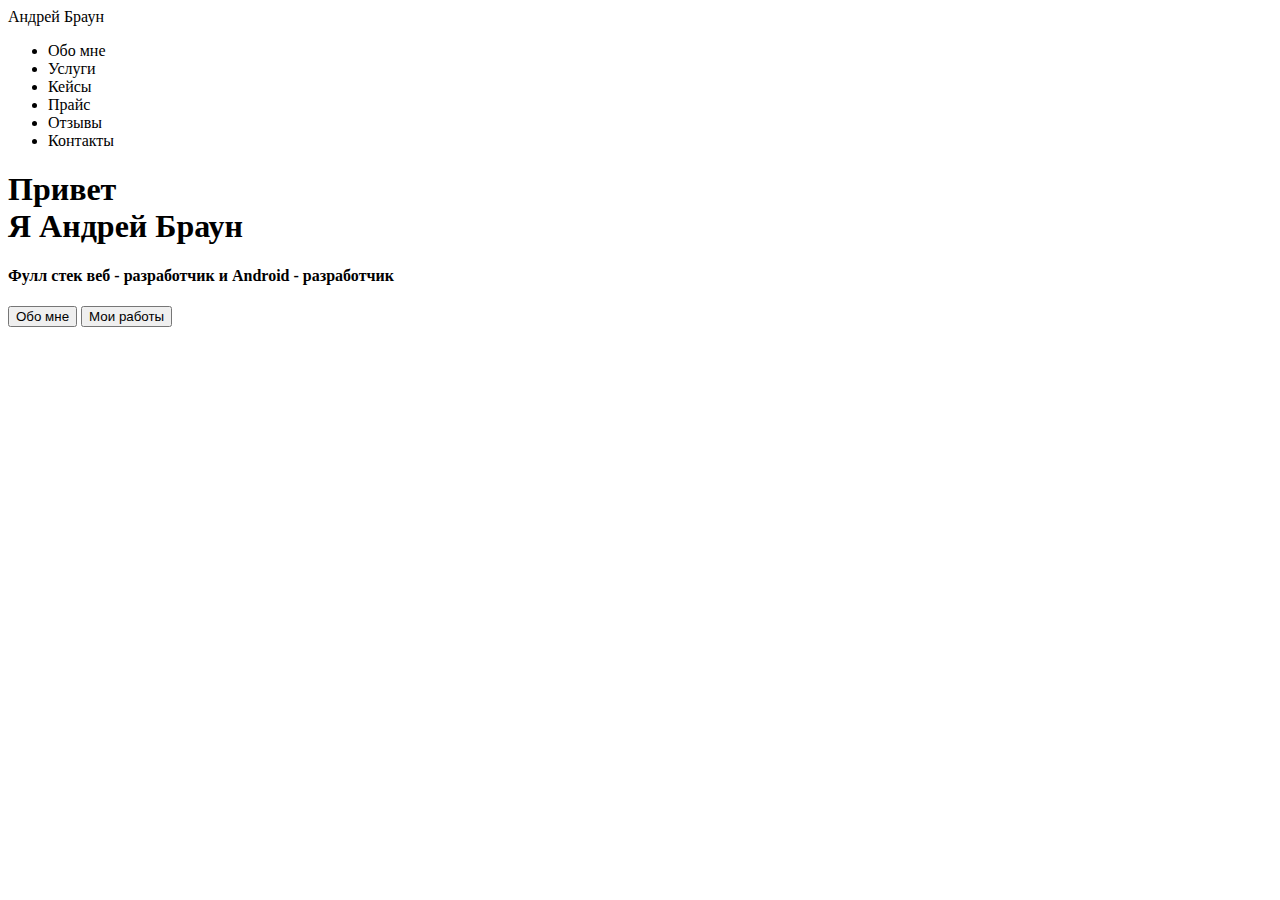
==== src/index.html @ fe17ea0c "Залил проект на сервер" ====
<!DOCTYPE html>
<html lang="en">
<head>
	<meta charset="UTF-8">
	<meta name="viewport" content="Мой первый сайт">
	<meta name="robots" content="all">
	<title>Андрей Браун - веб - разработчик</title>
	<meta property="og:"
</head>
<body>

	<header>
		<nav>
			<div class="logo">Андрей Браун</div>
			<div class="menu"><ul>

				<li>Обо мне</li>
				<li>Услуги</li>
				<li>Кейсы</li>
				<li>Прайс</li>
				<li>Отзывы</li>
				<li>Контакты</li>
				
			</ul>
			</div>
		</nav>
	</header>
	<div class="main"><div class="title__container">
		
<h1>Привет <br> Я Андрей Браун</h1>
<h4>Фулл стек веб - разработчик и Android - разработчик</h4>
<input type="submit" value="Обо мне">
<input type="submit" value="Мои работы">

	</div></div>
	
</body>
</html>
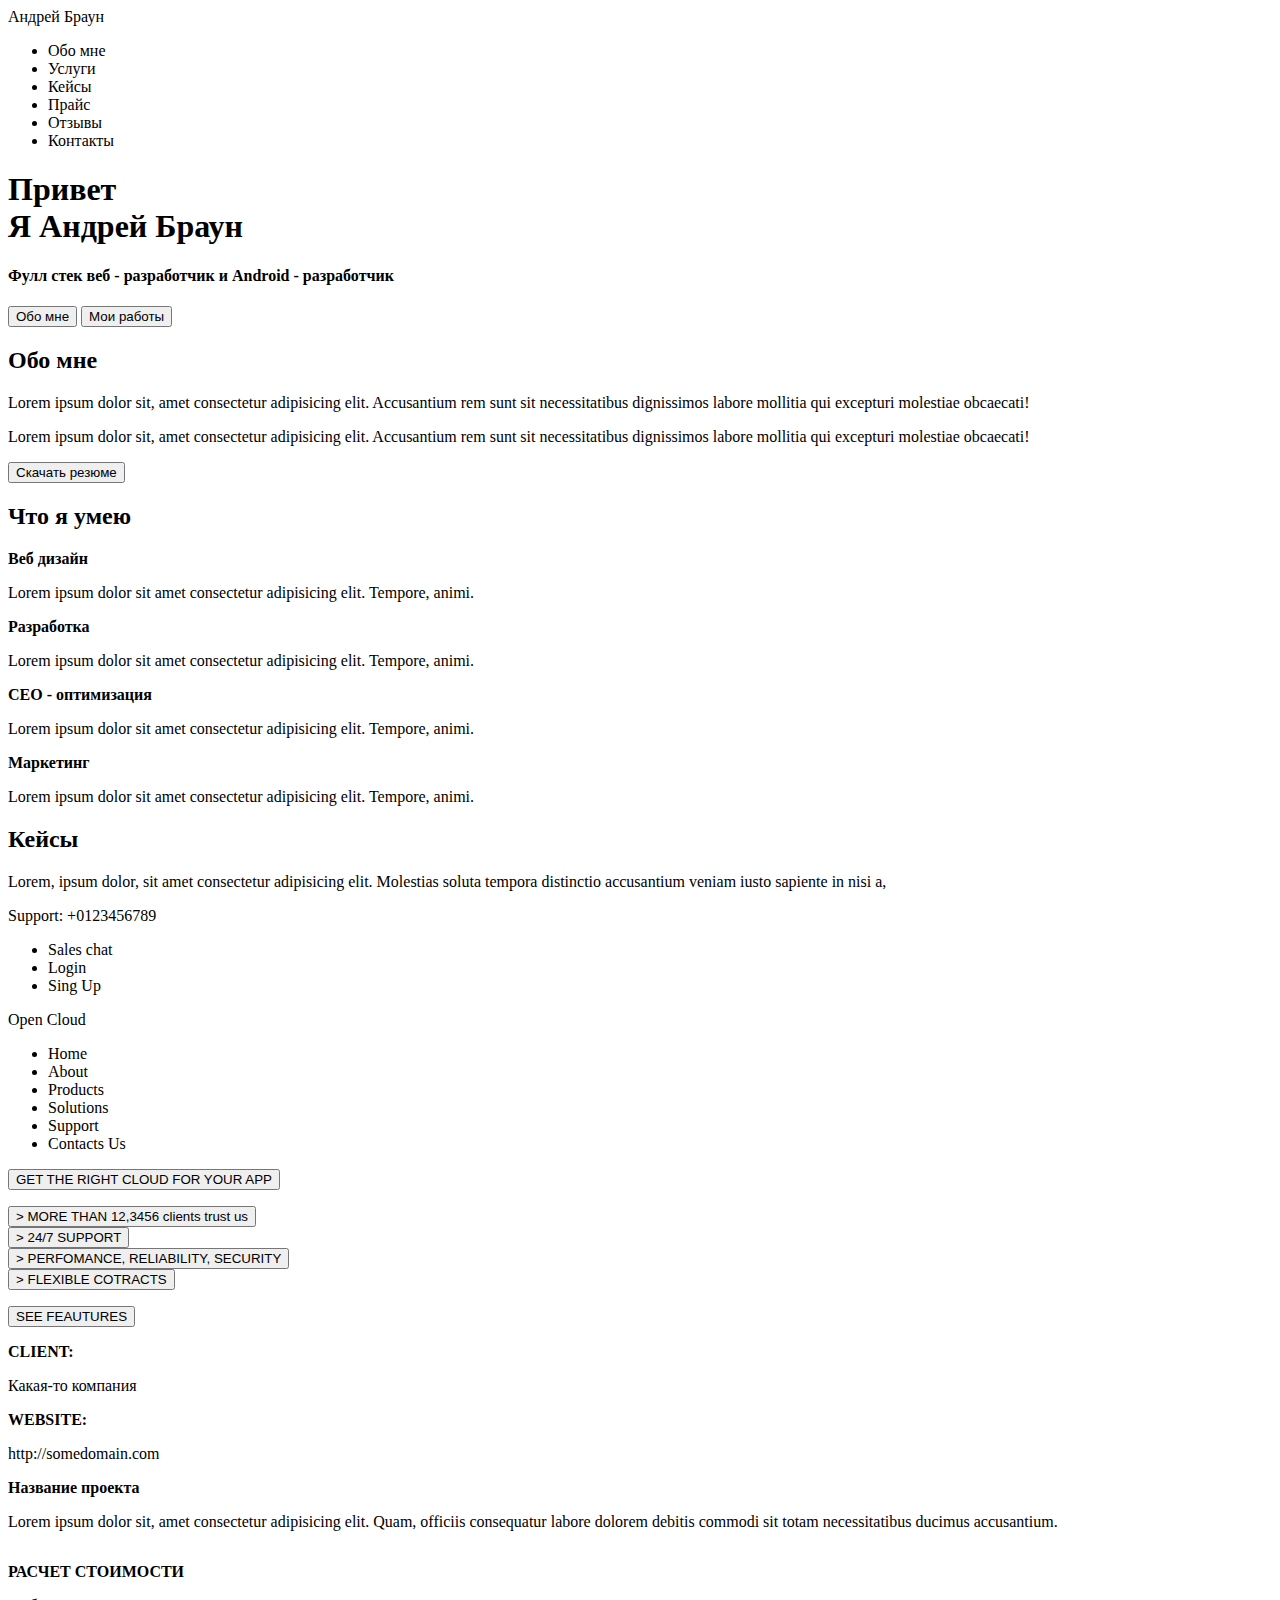
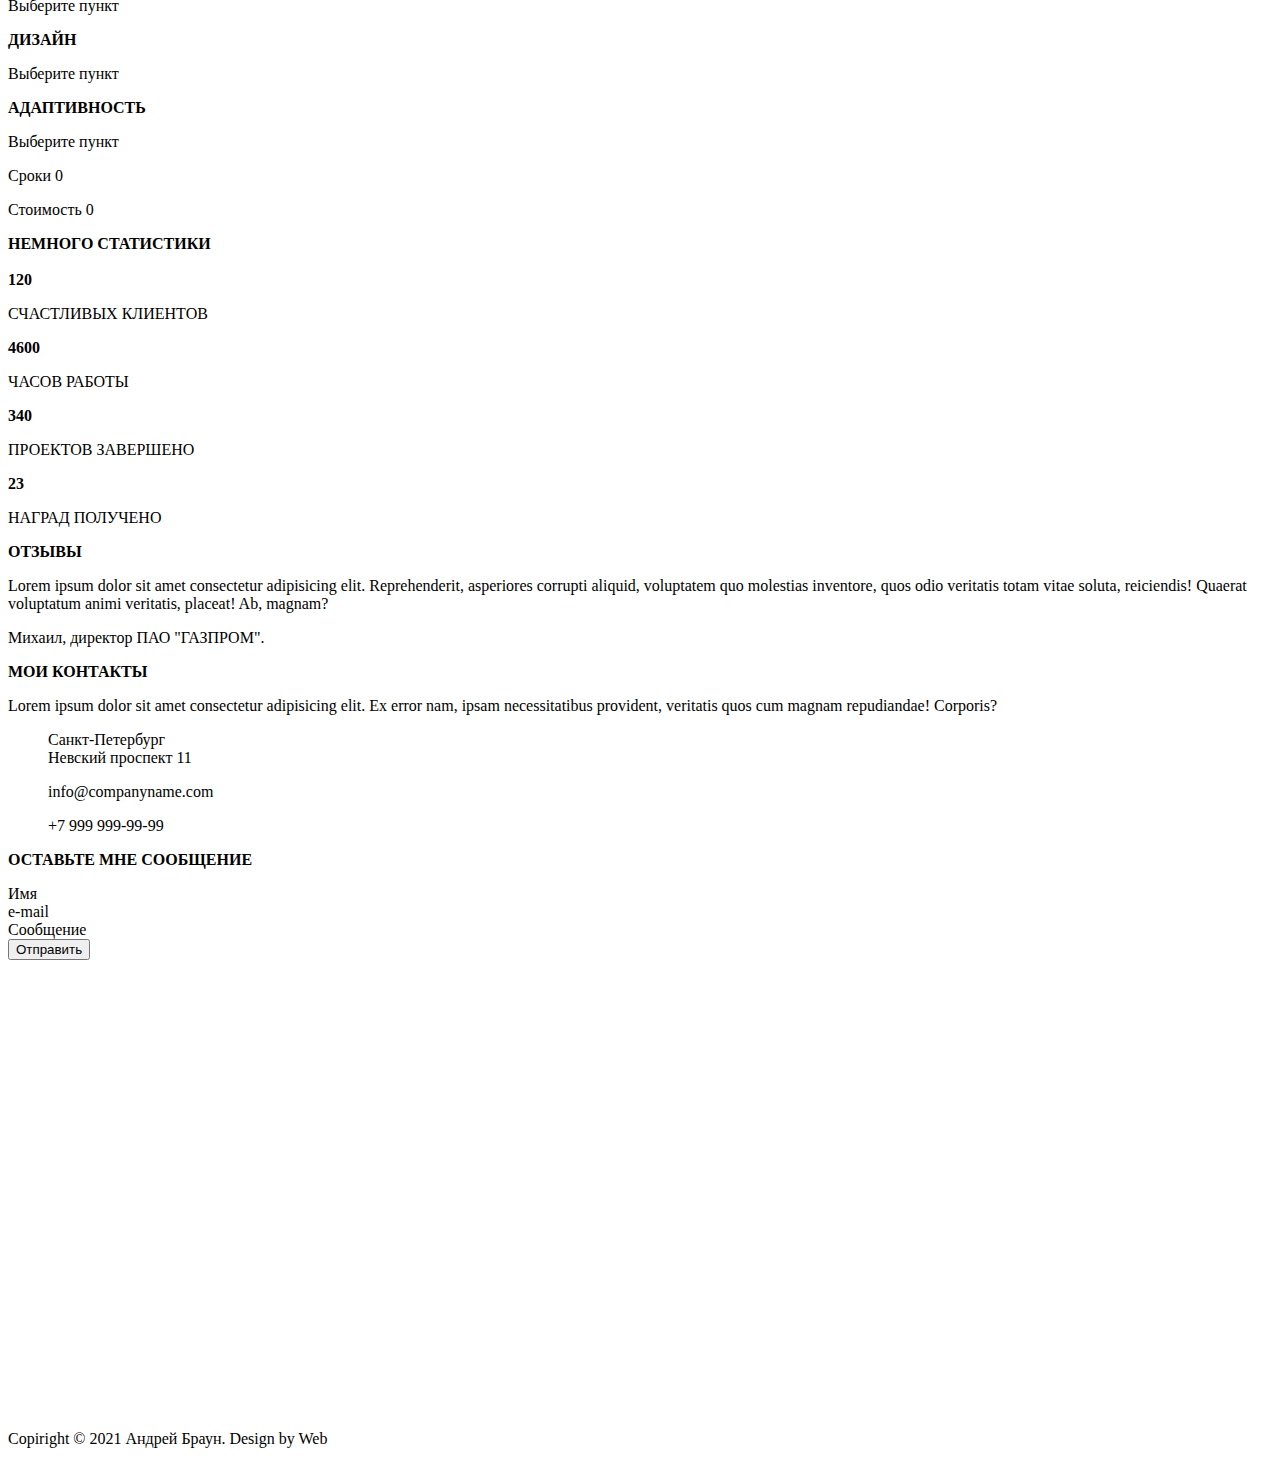
==== commit b0b79fb4: "Add files via upload" ====
--- a/src/index.html
+++ b/src/index.html
@@ -31,8 +31,121 @@
 <h4>Фулл стек веб - разработчик и Android - разработчик</h4>
 <input type="submit" value="Обо мне">
 <input type="submit" value="Мои работы">
+<h2>Обо мне</h2>
+<p>Lorem ipsum dolor sit, amet consectetur adipisicing elit. Accusantium rem sunt sit necessitatibus dignissimos labore mollitia qui excepturi molestiae obcaecati!</p>
+<p>Lorem ipsum dolor sit, amet consectetur adipisicing elit. Accusantium rem sunt sit necessitatibus dignissimos labore mollitia qui excepturi molestiae obcaecati!</p>
+<input type="submit" value="Скачать резюме">
+<h2>Что я умею</h2>
+<b>Веб дизайн</b> <p>Lorem ipsum dolor sit amet consectetur adipisicing elit. Tempore, animi.</p> <b>Разработка</b> <p>Lorem ipsum dolor sit amet consectetur adipisicing elit. Tempore, animi.</p> <b>СЕО - оптимизация</b> <p>Lorem ipsum dolor sit amet consectetur adipisicing elit. Tempore, animi.</p> <b>Маркетинг</b> <p>Lorem ipsum dolor sit amet consectetur adipisicing elit. Tempore, animi.</p>
+<h2>Кейсы</h2>
+<p>Lorem, ipsum dolor, sit amet consectetur adipisicing elit. Molestias soluta tempora distinctio accusantium veniam iusto sapiente in nisi a,</p>
 
 	</div></div>
+
+	<table>
+		
+<div class="logo">Support: +0123456789</div>
+<div class="menu"><ul>
+	<li>Sales chat</li>
+	<li>Login</li>
+	<li>Sing Up</li>
+
+</ul>
+	
+
+
+</div>
+
+	</table>
+	<table>
+		
+<div class="logo">Open Cloud</div>
+<div class="menu"><ul>
+	<li>Home</li>
+	<li>About</li>
+	<li>Products</li>
+	<li>Solutions</li>
+	<li>Support</li>
+	<li>Contacts Us</li>
+
+</ul>
+
+<p><input type="submit" value="GET THE RIGHT CLOUD FOR YOUR APP"></p>
+
+<li><input type="submit" value="> MORE THAN 12,3456 clients trust us"></li>
+<li><input type="submit" value="> 24/7 SUPPORT"></li>
+<li><input type="submit" value="> PERFOMANCE, RELIABILITY, SECURITY"></li>
+<li><input type="submit" value="> FLEXIBLE COTRACTS"></li>
+<p><li><input type="submit" value="SEE FEAUTURES"></li></p>
+
+<p><b>CLIENT:</b></p>
+<p>Какая-то компания</p>
+<p><b>WEBSITE:</b></p>
+<p>http://somedomain.com</p>
+<p><b>Название проекта</b></p>
+<p>Lorem ipsum dolor sit, amet consectetur adipisicing elit. Quam, officiis consequatur labore dolorem debitis commodi sit totam necessitatibus ducimus accusantium.</p>
+
+</div>
+
+	</table>
+
+<div>
+
+<p><b>РАСЧЕТ СТОИМОСТИ</b></p>
+<p><li>Выберите пункт</li></p>
+<p><b>ДИЗАЙН</b></p>
+<p><li>Выберите пункт</li></p>
+<p><b>АДАПТИВНОСТЬ</b></p>
+<p><li>Выберите пункт</li></p>
+<p>Сроки 0</p>
+<p>Стоимость 0</p>
+
+</div>
+
+<div>
+	
+<b>НЕМНОГО СТАТИСТИКИ</b> <br><br>
+<b>120</b> <p>СЧАСТЛИВЫХ КЛИЕНТОВ</p>
+<b>4600</b> <p>ЧАСОВ РАБОТЫ</p>
+<b>340</b> <p>ПРОЕКТОВ ЗАВЕРШЕНО</p>
+<b>23</b> <p>НАГРАД ПОЛУЧЕНО</p>
+
+</div>
+
+<div>
+	
+<b>ОТЗЫВЫ</b>
+<p>Lorem ipsum dolor sit amet consectetur adipisicing elit. Reprehenderit, asperiores corrupti aliquid, voluptatem quo molestias inventore, quos odio veritatis totam vitae soluta, reiciendis! Quaerat voluptatum animi veritatis, placeat! Ab, magnam?</p>
+<p>Михаил, директор ПАО "ГАЗПРОМ".</p>
+
+</div>
+
+<div>
+	
+<b>МОИ КОНТАКТЫ</b>
+<p>Lorem ipsum dolor sit amet consectetur adipisicing elit. Ex error nam, ipsam necessitatibus provident, veritatis quos cum magnam repudiandae! Corporis?</p>
+<ul>Санкт-Петербург <br>Невский проспект 11</ul>
+<ul>info@companyname.com</ul>
+<ul>+7 999 999-99-99</ul>
+<p><b>ОСТАВЬТЕ МНЕ СООБЩЕНИЕ</b></p>
+<li>Имя</li>
+<li>e-mail</li>
+<li>Сообщение</li>
+<input type="submit" value="Отправить">
+
+</div>
+
+<div>
+	
+<iframe src="https://www.google.com/maps/embed?pb=!1m14..." width="100%" height="450" frameborder="0" style="border:0;" allowfullscreen="" aria-hidden="false" tabindex="0"></iframe>
+
+</div>
+
+<footer>
+	
+<p>Copiright © 2021 Андрей Браун. Design by Web</p>
+
+</footer>
 	
 </body>
 </html>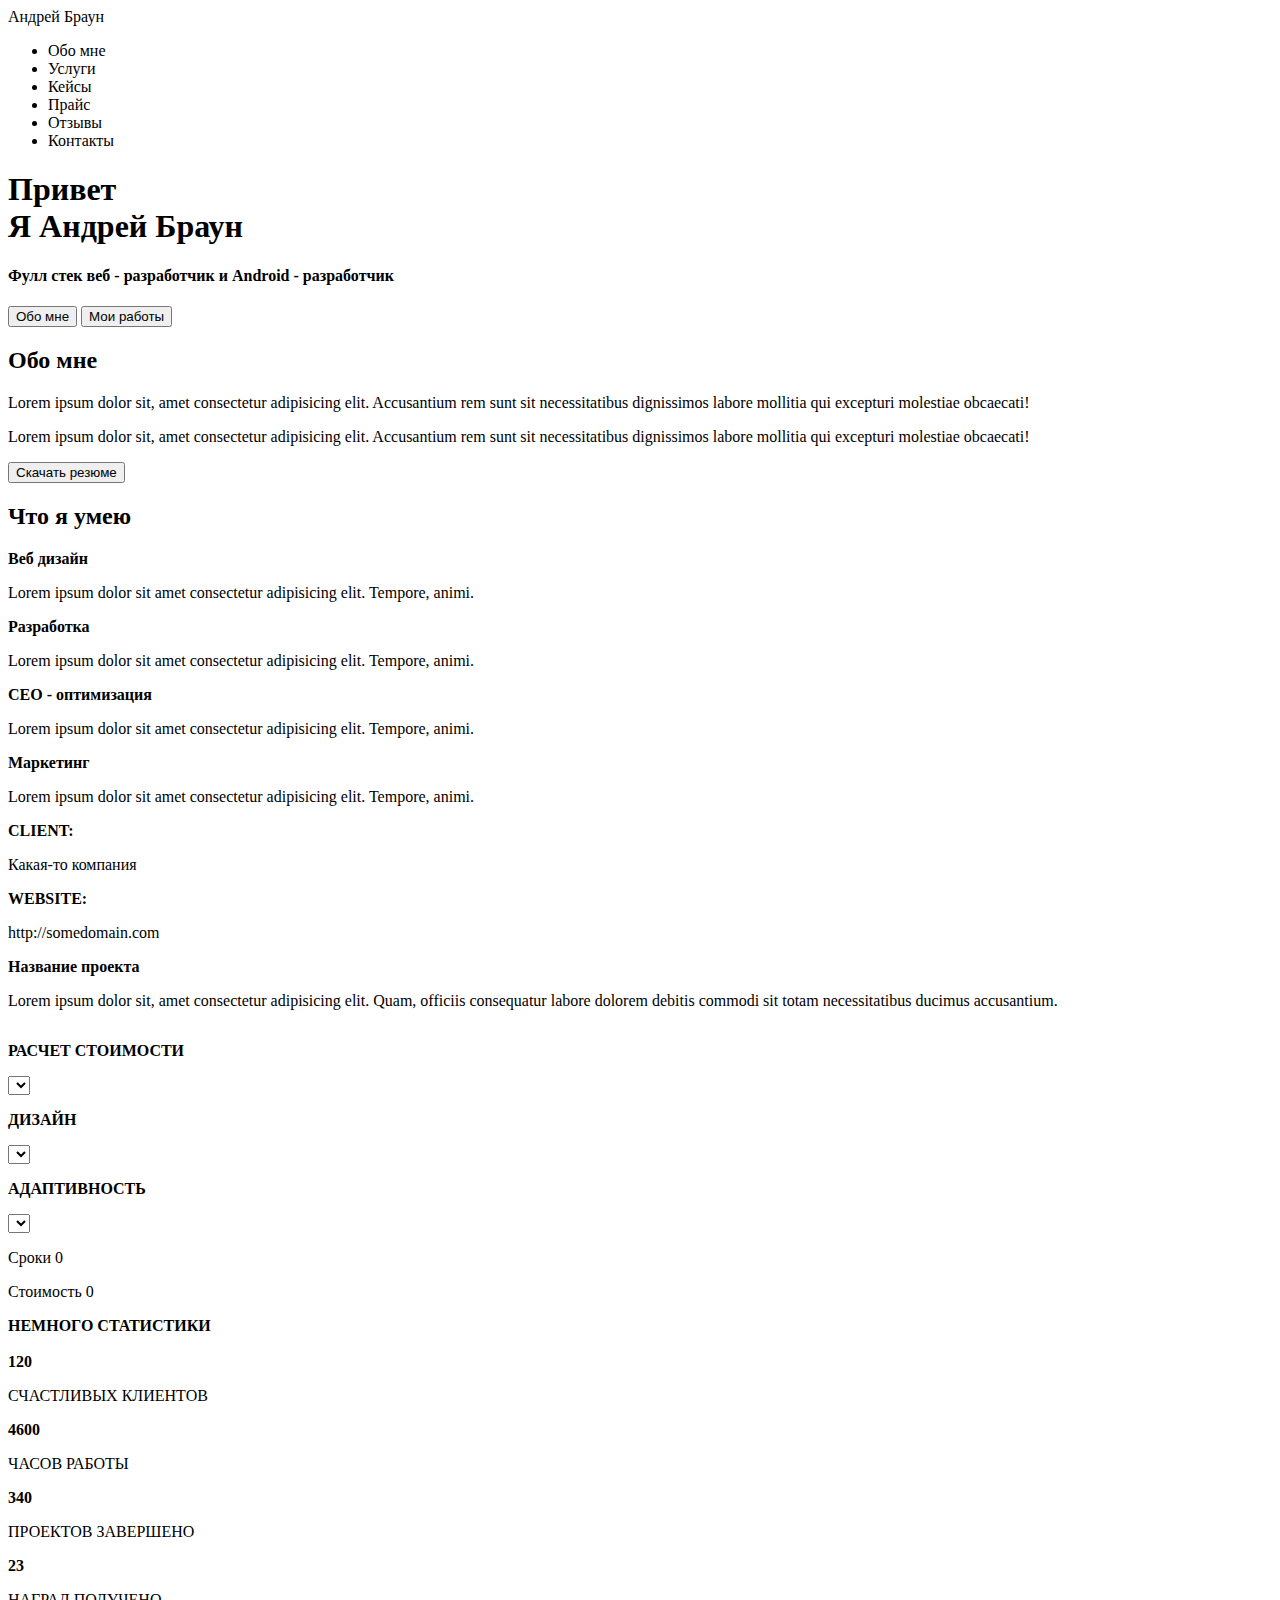
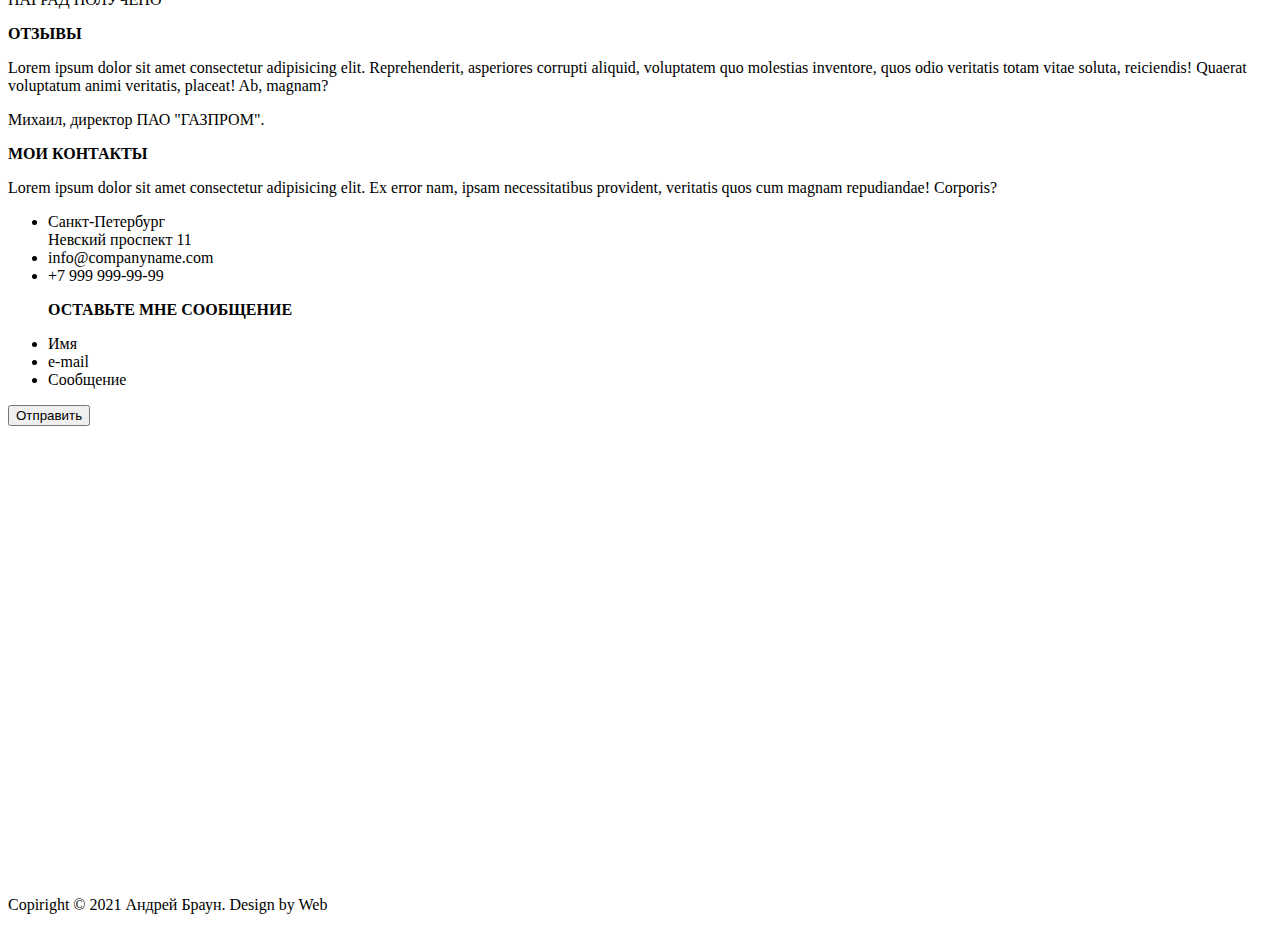
==== commit 63feb6d1: "Add files via upload" ====
--- a/src/index.html
+++ b/src/index.html
@@ -5,7 +5,7 @@
 	<meta name="viewport" content="Мой первый сайт">
 	<meta name="robots" content="all">
 	<title>Андрей Браун - веб - разработчик</title>
-	<meta property="og:"
+	<meta property="og:"/>
 </head>
 <body>
 
@@ -37,46 +37,10 @@
 <input type="submit" value="Скачать резюме">
 <h2>Что я умею</h2>
 <b>Веб дизайн</b> <p>Lorem ipsum dolor sit amet consectetur adipisicing elit. Tempore, animi.</p> <b>Разработка</b> <p>Lorem ipsum dolor sit amet consectetur adipisicing elit. Tempore, animi.</p> <b>СЕО - оптимизация</b> <p>Lorem ipsum dolor sit amet consectetur adipisicing elit. Tempore, animi.</p> <b>Маркетинг</b> <p>Lorem ipsum dolor sit amet consectetur adipisicing elit. Tempore, animi.</p>
-<h2>Кейсы</h2>
-<p>Lorem, ipsum dolor, sit amet consectetur adipisicing elit. Molestias soluta tempora distinctio accusantium veniam iusto sapiente in nisi a,</p>
 
 	</div></div>
-
-	<table>
-		
-<div class="logo">Support: +0123456789</div>
-<div class="menu"><ul>
-	<li>Sales chat</li>
-	<li>Login</li>
-	<li>Sing Up</li>
-
-</ul>
-	
-
-
-</div>
-
-	</table>
-	<table>
-		
-<div class="logo">Open Cloud</div>
-<div class="menu"><ul>
-	<li>Home</li>
-	<li>About</li>
-	<li>Products</li>
-	<li>Solutions</li>
-	<li>Support</li>
-	<li>Contacts Us</li>
-
-</ul>
-
-<p><input type="submit" value="GET THE RIGHT CLOUD FOR YOUR APP"></p>
-
-<li><input type="submit" value="> MORE THAN 12,3456 clients trust us"></li>
-<li><input type="submit" value="> 24/7 SUPPORT"></li>
-<li><input type="submit" value="> PERFOMANCE, RELIABILITY, SECURITY"></li>
-<li><input type="submit" value="> FLEXIBLE COTRACTS"></li>
-<p><li><input type="submit" value="SEE FEAUTURES"></li></p>
+<table>
+<div>
 
 <p><b>CLIENT:</b></p>
 <p>Какая-то компания</p>
@@ -92,11 +56,11 @@
 <div>
 
 <p><b>РАСЧЕТ СТОИМОСТИ</b></p>
-<p><li>Выберите пункт</li></p>
+<p><select>>Выберите пункт</select></p>
 <p><b>ДИЗАЙН</b></p>
-<p><li>Выберите пункт</li></p>
+<p><select>Выберите пункт</select></p>
 <p><b>АДАПТИВНОСТЬ</b></p>
-<p><li>Выберите пункт</li></p>
+<p><select>Выберите пункт</select></p>
 <p>Сроки 0</p>
 <p>Стоимость 0</p>
 
@@ -124,13 +88,15 @@
 	
 <b>МОИ КОНТАКТЫ</b>
 <p>Lorem ipsum dolor sit amet consectetur adipisicing elit. Ex error nam, ipsam necessitatibus provident, veritatis quos cum magnam repudiandae! Corporis?</p>
-<ul>Санкт-Петербург <br>Невский проспект 11</ul>
-<ul>info@companyname.com</ul>
-<ul>+7 999 999-99-99</ul>
+<ul>
+<li>Санкт-Петербург <br>Невский проспект 11</li>
+<li>info@companyname.com</li>
+<li>+7 999 999-99-99</li>
 <p><b>ОСТАВЬТЕ МНЕ СООБЩЕНИЕ</b></p>
 <li>Имя</li>
 <li>e-mail</li>
 <li>Сообщение</li>
+</ul>
 <input type="submit" value="Отправить">
 
 </div>
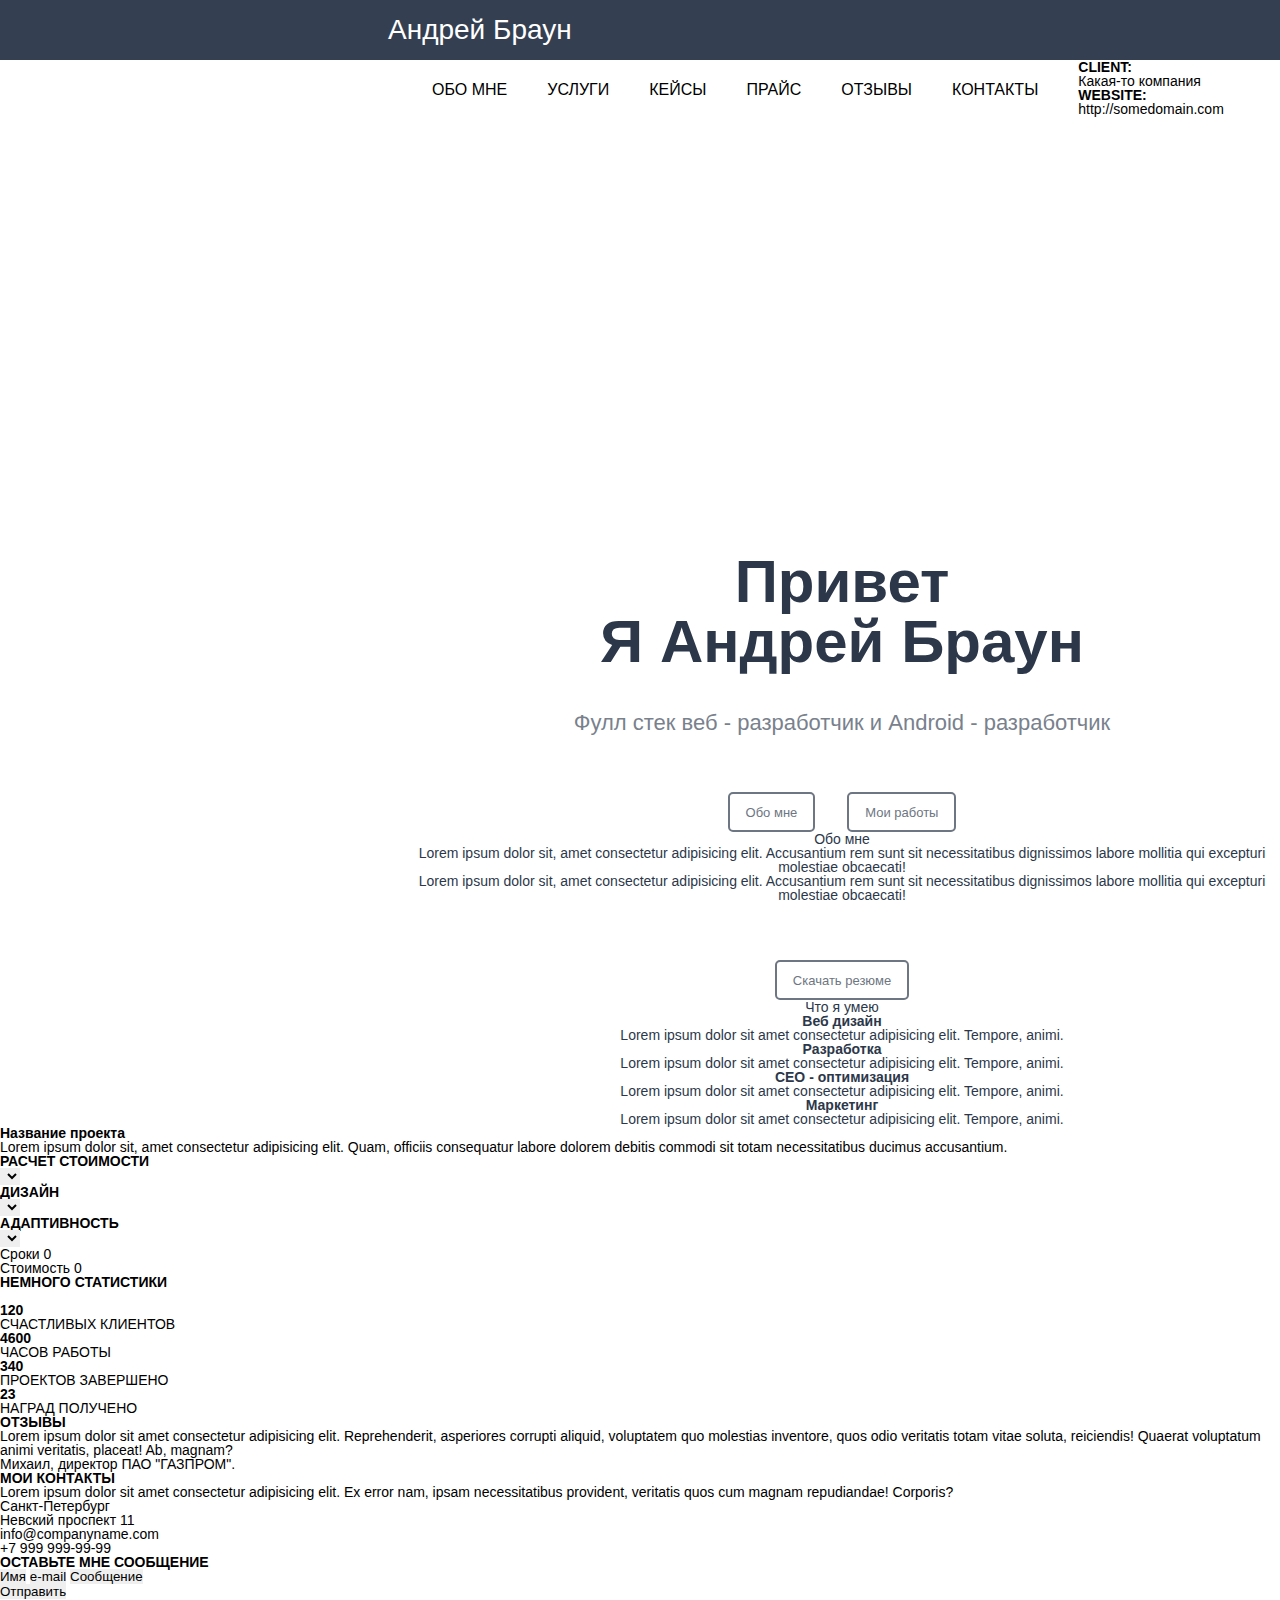
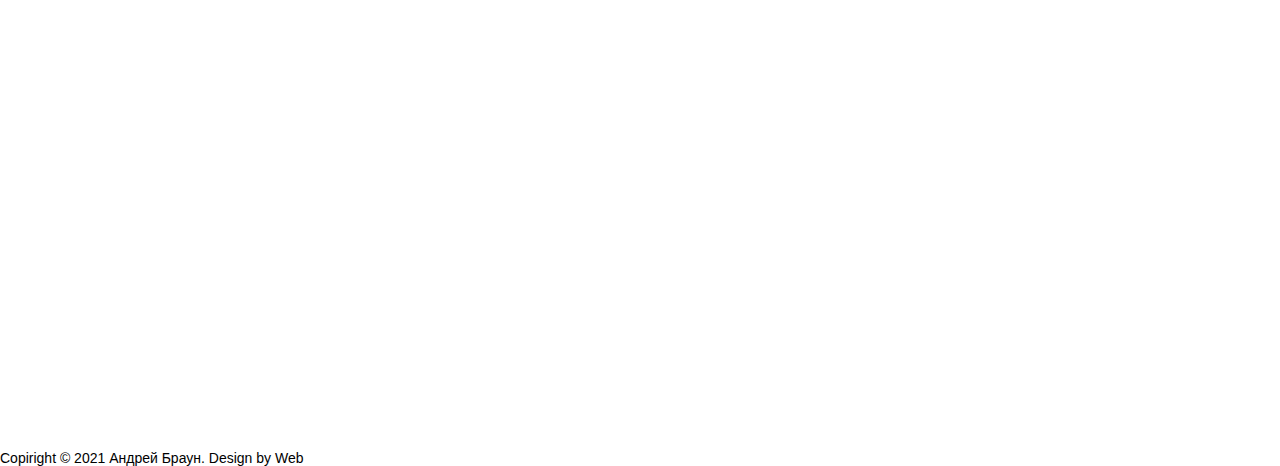
==== commit 524a8fd2: "Add files via upload" ====
--- a/src/index.html
+++ b/src/index.html
@@ -5,6 +5,8 @@
 	<meta name="viewport" content="Мой первый сайт">
 	<meta name="robots" content="all">
 	<title>Андрей Браун - веб - разработчик</title>
+	<link rel="stylesheet" href="css/reset.css">
+	<link rel="stylesheet" href="css/style.css">
 	<meta property="og:"/>
 </head>
 <body>
@@ -32,14 +34,13 @@
 <input type="submit" value="Обо мне">
 <input type="submit" value="Мои работы">
 <h2>Обо мне</h2>
-<p>Lorem ipsum dolor sit, amet consectetur adipisicing elit. Accusantium rem sunt sit necessitatibus dignissimos labore mollitia qui excepturi molestiae obcaecati!</p>
+<p class="text">Lorem ipsum dolor sit, amet consectetur adipisicing elit. Accusantium rem sunt sit necessitatibus dignissimos labore mollitia qui excepturi molestiae obcaecati!</p>
 <p>Lorem ipsum dolor sit, amet consectetur adipisicing elit. Accusantium rem sunt sit necessitatibus dignissimos labore mollitia qui excepturi molestiae obcaecati!</p>
 <input type="submit" value="Скачать резюме">
 <h2>Что я умею</h2>
 <b>Веб дизайн</b> <p>Lorem ipsum dolor sit amet consectetur adipisicing elit. Tempore, animi.</p> <b>Разработка</b> <p>Lorem ipsum dolor sit amet consectetur adipisicing elit. Tempore, animi.</p> <b>СЕО - оптимизация</b> <p>Lorem ipsum dolor sit amet consectetur adipisicing elit. Tempore, animi.</p> <b>Маркетинг</b> <p>Lorem ipsum dolor sit amet consectetur adipisicing elit. Tempore, animi.</p>
 
 	</div></div>
-<table>
 <div>
 
 <p><b>CLIENT:</b></p>
@@ -50,8 +51,6 @@
 <p>Lorem ipsum dolor sit, amet consectetur adipisicing elit. Quam, officiis consequatur labore dolorem debitis commodi sit totam necessitatibus ducimus accusantium.</p>
 
 </div>
-
-	</table>
 
 <div>
 
@@ -93,9 +92,9 @@
 <li>info@companyname.com</li>
 <li>+7 999 999-99-99</li>
 <p><b>ОСТАВЬТЕ МНЕ СООБЩЕНИЕ</b></p>
-<li>Имя</li>
-<li>e-mail</li>
-<li>Сообщение</li>
+<input type="submit" value="Имя">
+<input type="submit" value="e-mail">
+<input type="submit" value="Сообщение">
 </ul>
 <input type="submit" value="Отправить">
 
--- a/src/css/style.css
+++ b/src/css/style.css
@@ -0,0 +1,60 @@
+body{
+	font-family: Arial, sans-serif;
+}
+nav{
+	width: 100%;
+	height: 60px;
+	background: #344051;
+}
+.logo{
+	color: #fff;
+	font-size: 28px;
+	line-height: 60px;
+	padding-left: 388px;
+	float: left;
+
+}
+.menu{
+	float: left;
+	padding-left: 432px;
+}
+.menu li{
+	float: left;
+	line-height: 60px;
+	color: #rrr;
+	margin-right: 40px;
+	font-size: 16px;
+	text-transform: uppercase;
+}
+.main{
+	width: 100%;
+	height: calc(100%-60px);
+	background: url(../img/boy.png) 90% 100%/auto 85% no-repeat; , url(../img/bg.jpg) center/cover no-repeat;
+}
+.title__container{
+	float: left;
+	margin: 432px 0px 0px 404px;
+	color: #2c384a;
+	text-align: center;
+}
+.title__container h1{
+	font-size: 60px;
+	font-weight: bold;
+}
+.title__container h4{
+	margin-top: 40px;
+	font-size: 22px;
+	color: #79818d;
+}
+.title__container input{
+	height: 40px;
+	text-align: center;
+	border: 2px solid #6d7682;
+	background: none;
+	border-radius: 5px;
+	color: #6d7682;
+	font-size: 13px;
+	padding: 0px 16px;
+	margin: 58px 14px 0px 14px;
+
+}